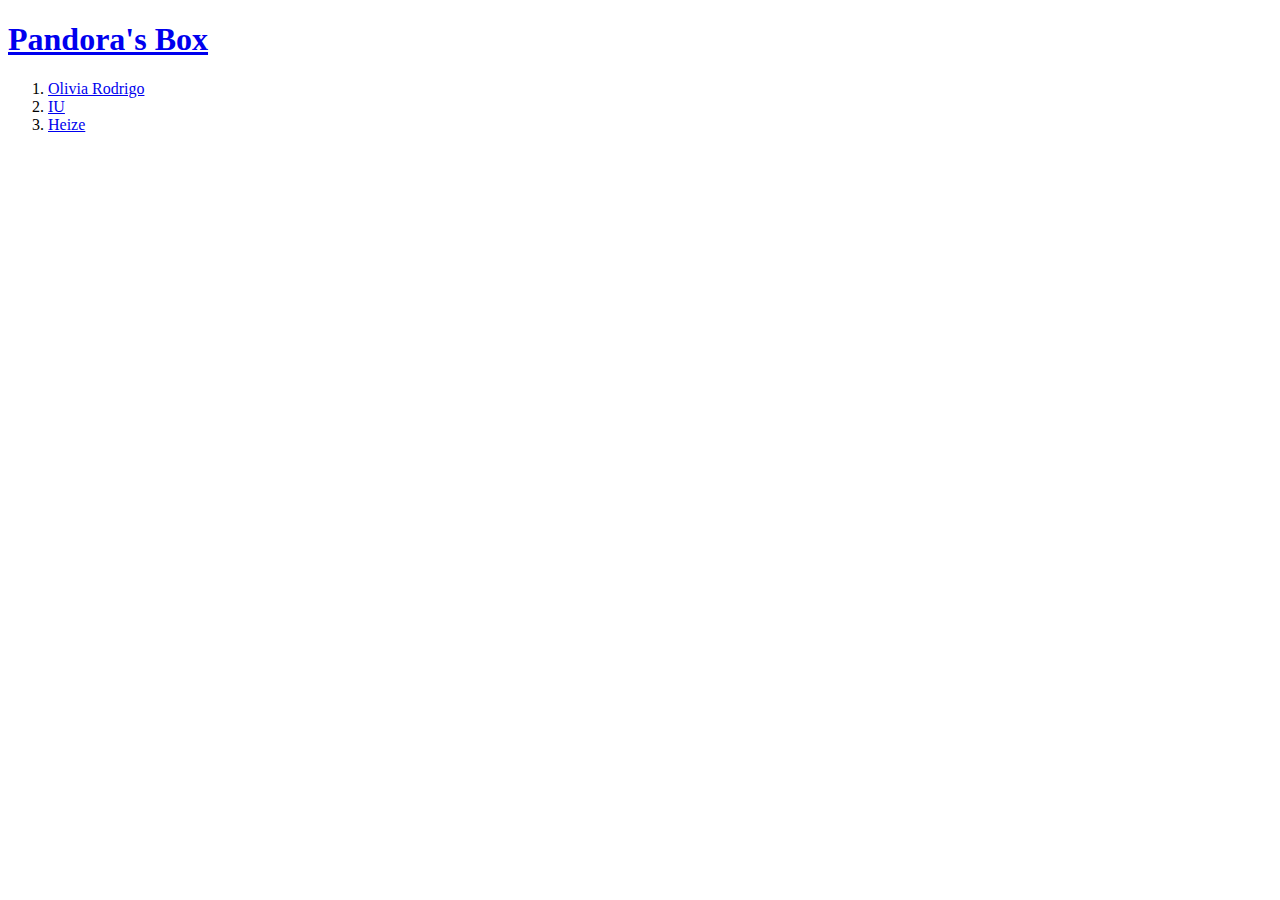
==== Index.html @ 6c5c4823 "Add files via upload" ====
<!doctype html>
<html>
<head>
  <body>
<title>Welcome</title>
<meta charset="utf-8">
<h1><a href="index.html">Pandora's Box</h1>
<ol>

  <li><a href="Driver's License.html">Olivia Rodrigo</li>
  <li><a href="잊어야 한다는 마음으로.html">IU </li>
  <li><a href="비가 오는 날엔.html">Heize</li>

</ol>
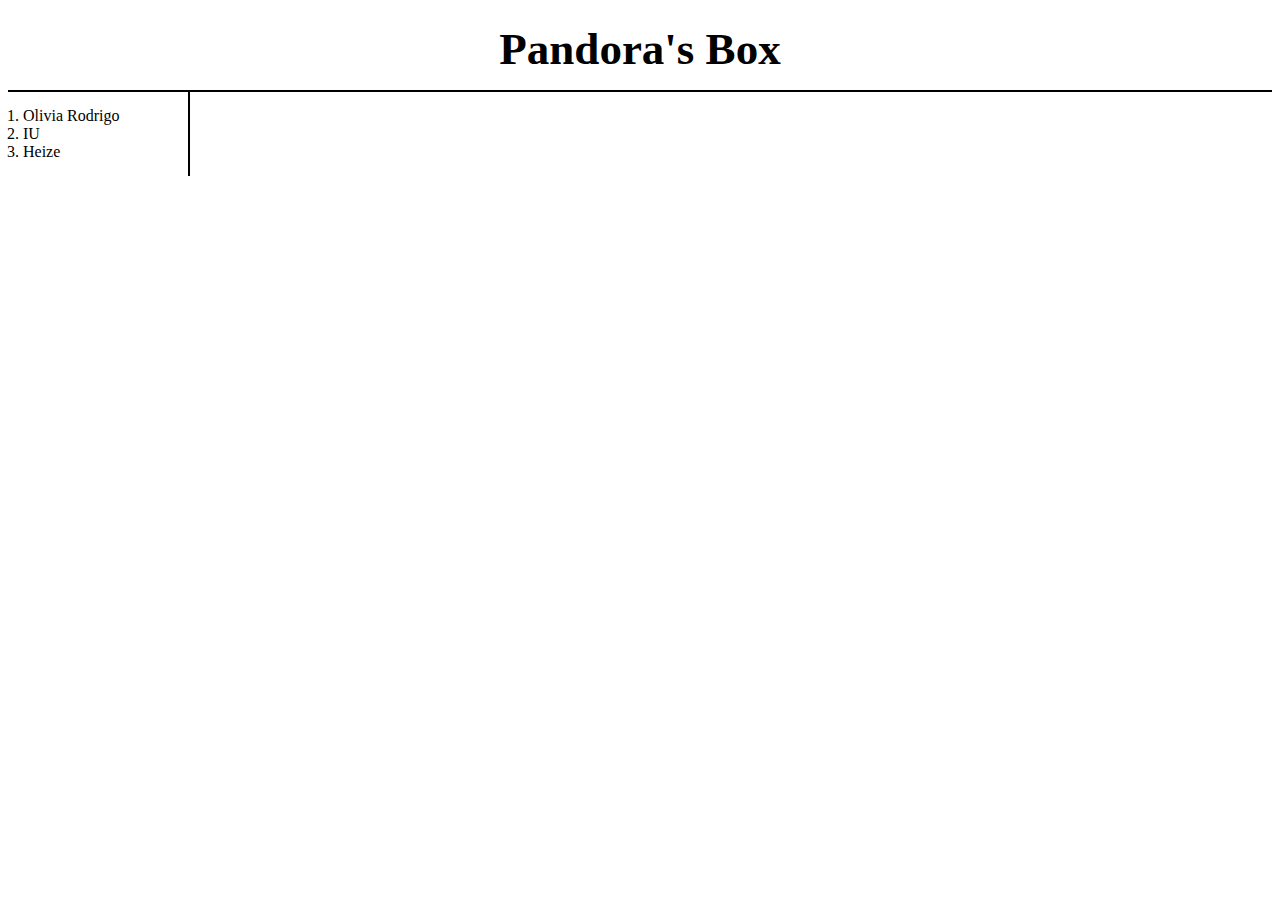
==== commit 688f6b79: "Add files via upload" ====
--- a/Index.html
+++ b/Index.html
@@ -1,14 +1,16 @@
 <!doctype html>
 <html>
 <head>
-  <body>
-<title>Welcome</title>
-<meta charset="utf-8">
+    <title>MissUJEI</title>
+    <meta charset="utf-8">
+    <link rel="stylesheet" href="style.css">
+</head>
+    <body>
+<!--a는 링크를 h1은 제목, font는 디자인이라는 정보를 나타낸다.-->
 <h1><a href="index.html">Pandora's Box</h1>
 <ol>
-
-  <li><a href="Driver's License.html">Olivia Rodrigo</li>
-  <li><a href="잊어야 한다는 마음으로.html">IU </li>
-  <li><a href="비가 오는 날엔.html">Heize</li>
-
+  <li><a href="Driver's License.html" class="saw">Olivia Rodrigo</li>
+  <li><a href="잊어야 한다는 마음으로.html" class="saw">IU </li>
+  <li><a href="비가 오는 날엔.html" class="saw">Heize</li>
 </ol>
+</head>
--- a/style.css
+++ b/style.css
@@ -0,0 +1,33 @@
+a {
+  color: black; text-decoration: none;
+}
+h1{
+  font-size: 45px; text-align: center;
+  border-bottom: 2px solid black;
+  margin:0;
+  padding: 15px;
+}
+ol{
+  border-right:2px solid black;
+  width:150px;
+  margin:0;
+  padding:15px;
+}
+#grid{
+  display: grid;
+  grid-template-columns: 150px 1fr
+}
+#grid ol{
+  padding-left: 33px:
+}
+#article{
+  padding-left: 45px;
+}
+@media(max-width:800px){
+  #grid{
+  display: block;
+  }
+  ol{
+  border-right:none;
+  }
+}
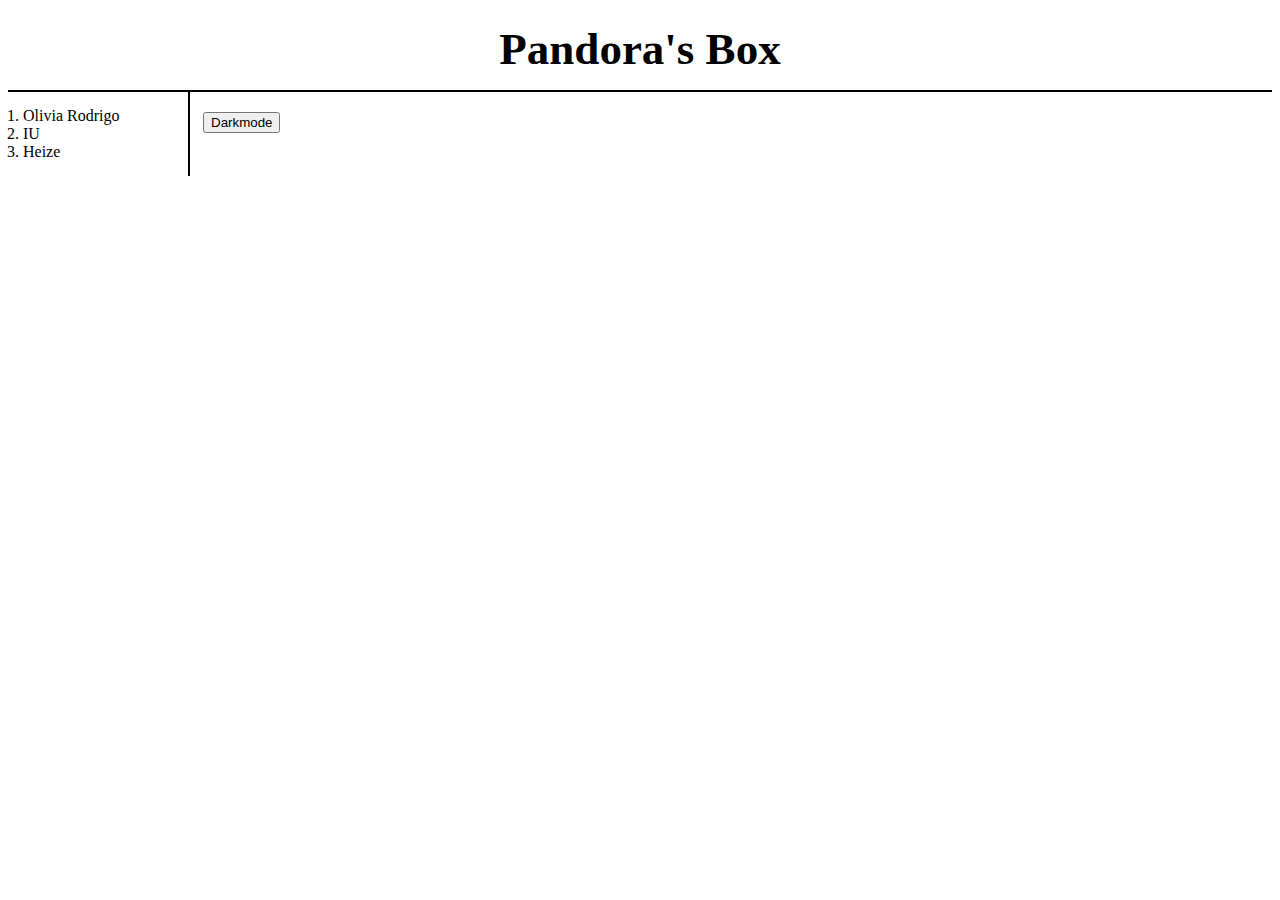
==== commit de1b5ee5: "Add files via upload" ====
--- a/Index.html
+++ b/Index.html
@@ -4,13 +4,22 @@
     <title>MissUJEI</title>
     <meta charset="utf-8">
     <link rel="stylesheet" href="style.css">
+    <script src="colors.js"></script>
 </head>
-    <body>
-<!--a는 링크를 h1은 제목, font는 디자인이라는 정보를 나타낸다.-->
-<h1><a href="index.html">Pandora's Box</h1>
-<ol>
-  <li><a href="Driver's License.html" class="saw">Olivia Rodrigo</li>
-  <li><a href="잊어야 한다는 마음으로.html" class="saw">IU </li>
-  <li><a href="비가 오는 날엔.html" class="saw">Heize</li>
-</ol>
-</head>
+<body>
+    <h1><a href="index.html">Pandora's Box</a></h1>
+    <div id="grid">
+      <ol>
+        <li><a href="Driver's License.html">Olivia Rodrigo</a></li>
+        <li><a href="잊어야 한다는 마음으로.html">IU</a> </li>
+        <li><a href="비가 오는 날엔.html">Heize</a></li>
+      </ol>
+        <div id="article">
+          <h2></h2>
+          <p>
+            <input type="button" name="" value="Darkmode" onclick="
+            darkModeHandler(this);
+            ">
+          </p>
+</body>
+</html>
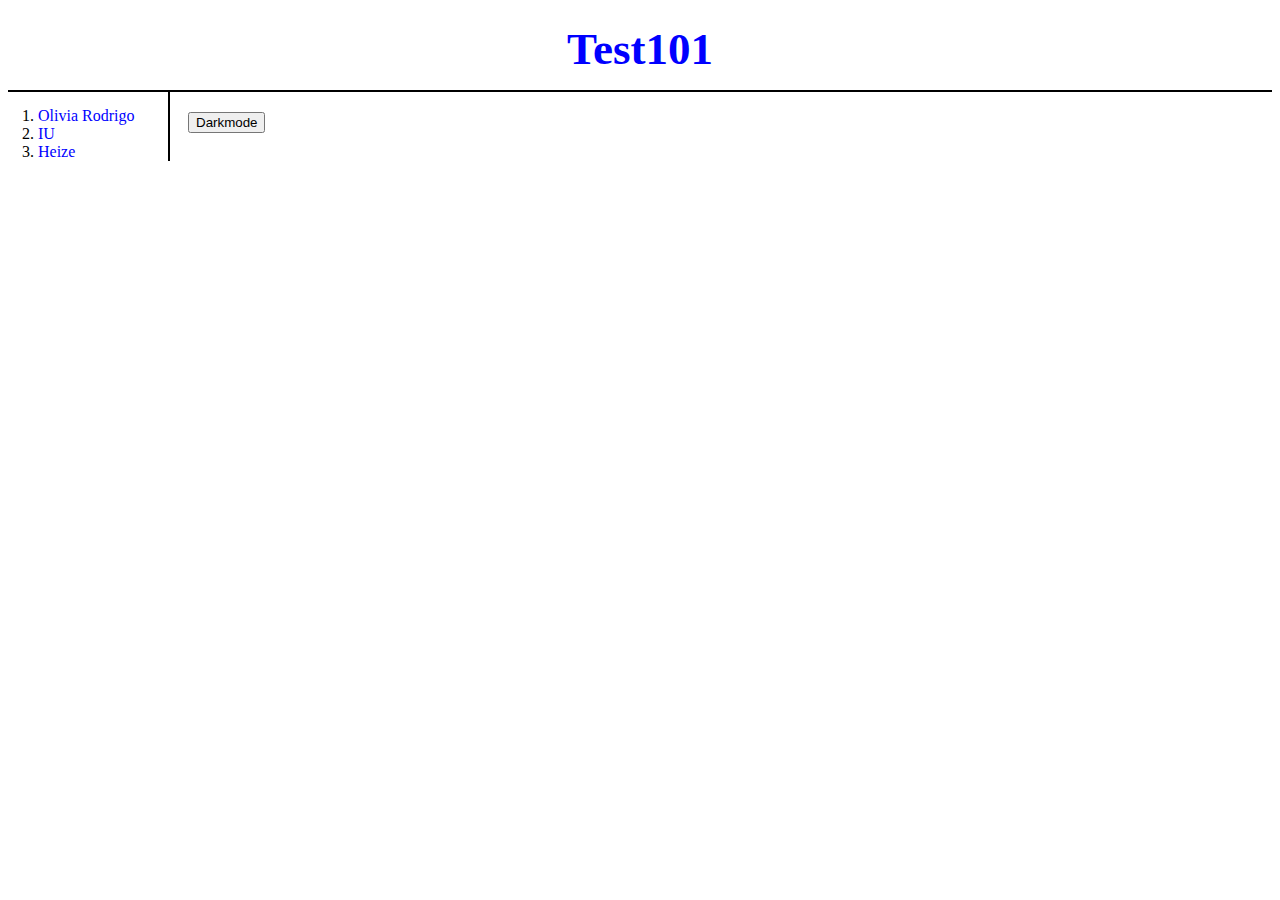
==== commit 03ad3e5c: "Add files via upload" ====
--- a/Index.html
+++ b/Index.html
@@ -7,7 +7,7 @@
     <script src="colors.js"></script>
 </head>
 <body>
-    <h1><a href="index.html">Pandora's Box</a></h1>
+    <h1><a href="index.html">Test101</a></h1>
     <div id="grid">
       <ol>
         <li><a href="Driver's License.html">Olivia Rodrigo</a></li>
@@ -21,5 +21,7 @@
             darkModeHandler(this);
             ">
           </p>
+        </div>
+      </div>
 </body>
 </html>
--- a/style.css
+++ b/style.css
@@ -1,5 +1,9 @@
+body{
+  background-image: image();
+}
+
 a {
-  color: black; text-decoration: none;
+  color: blue; text-decoration: none;
 }
 h1{
   font-size: 45px; text-align: center;
@@ -9,21 +13,23 @@
 }
 ol{
   border-right:2px solid black;
-  width:150px;
+  width:130px;
   margin:0;
-  padding:15px;
+  padding-left:30px;
+  padding-top:15px;
+  padding-right: 0;
 }
 #grid{
   display: grid;
-  grid-template-columns: 150px 1fr
+  grid-template-columns: 180px 1fr
 }
 #grid ol{
   padding-left: 33px:
 }
-#article{
-  padding-left: 45px;
+#grid article{
+  padding-left:10px;
 }
-@media(max-width:800px){
+@media(max-width:750px){
   #grid{
   display: block;
   }
@@ -31,3 +37,9 @@
   border-right:none;
   }
 }
+div input{
+  margin-right:5px
+}
+img{
+  width: 500px; height:500px;
+}
